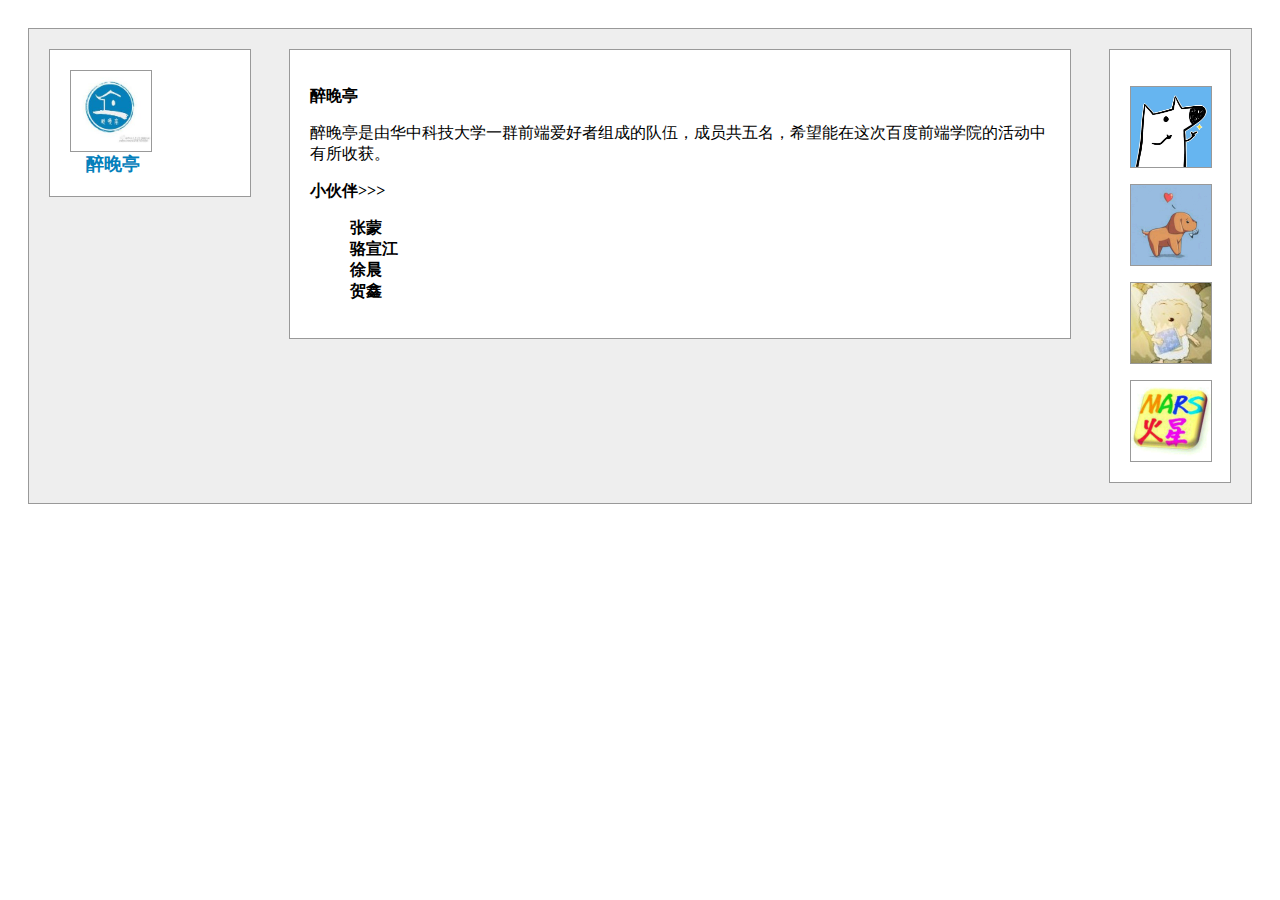
==== task003/index.html @ 883fbf83 "三栏布局" ====
<!DOCTYPE html>
<html>
<head>
	<meta charset=utf-8>
	<meta name=description content="">
	<meta name=viewport content="width=device-width, initial-scale=1">
	<title>task_1_3_1</title>
	<link rel="stylesheet" type="text/css" href="style.css">
</head>
<body>
	<div id="box">
		<div class="left">
			<div class="teamlogo">
				<img src="images/zuiwan.jpg" alt="">
			</div>
			<span>醉晚亭</span>
			<div style="clear: both;"></div>
		</div>

		<div class="right">
			<div class="person">
				<img src="images/zhang.jpg" alt="">
			</div>
			<div class="person">
				<img src="images/jin.jpg">
			</div>
			<div class="person">
				<img src="images/xu.jpg">
			</div>
			<div class="person">
				<img src="images/he.jpg" alt="">
			</div>
		</div>

		<div class="center">
			<p>
				<b>醉晚亭</b>
				<p>
					醉晚亭是由华中科技大学一群前端爱好者组成的队伍，成员共五名，希望能在这次百度前端学院的活动中有所收获。
				</p>
				<b>小伙伴>>></b>
				<ul style="list-style: none;">
				    <li>
				    	<b>张蒙</b>
				    </li>
				    <li>
				    	<b>骆宣江</b>
				    </li>
				    <li>
				    	<b>徐晨</b>
				    </li>
				    <li>
				    	<b>贺鑫</b>
				    </li>
				</ul>
			</p>
		</div>
		<div style="clear: both;"></div>
	</div>
</body>
</html>
---- task003/style.css ----
body{
	padding: 20px;
}
#box{
	border:1px solid #999;
	padding: 20px;
	background-color: #eee;
}

/*左盒子*/
.left{
	width: 160px;
	padding: 20px;
	border:1px solid #999;
	background-color: white;
	float: left;
}
.teamlogo{
	width: 80px;
	height: 80px;
	border:1px solid #999;
	background-color: white;
}

.teamlogo img{
	width: 100%;
	height: 90%;
}

.left span{
	color: rgb(5,128,187);
	font-weight: bold;
	margin-left: 16px;
	font-family: "STKaiti";
	font-size: 18px;
}

/*中间盒子*/
.center{
	background-color: white;
	padding: 20px;
	border:1px solid #999;
	position: relative;
	margin-left: 240px;
	margin-right: 160px;
}


/*右边盒子*/
.right{
	padding: 20px;
	width: 80px;
	border:1px solid #999;
	background-color: white;
	float: right;
}
.person{
	width: 80px;
	height: 80px;
	margin-top: 1em;
	border:1px solid #999;
	background-color: #eee;
}

.person img{
	width: 100%;
	height: 100%;
}


@media only screen and (max-width: 300px) {
    body {
        background-color:lightblue;
    }
}

}
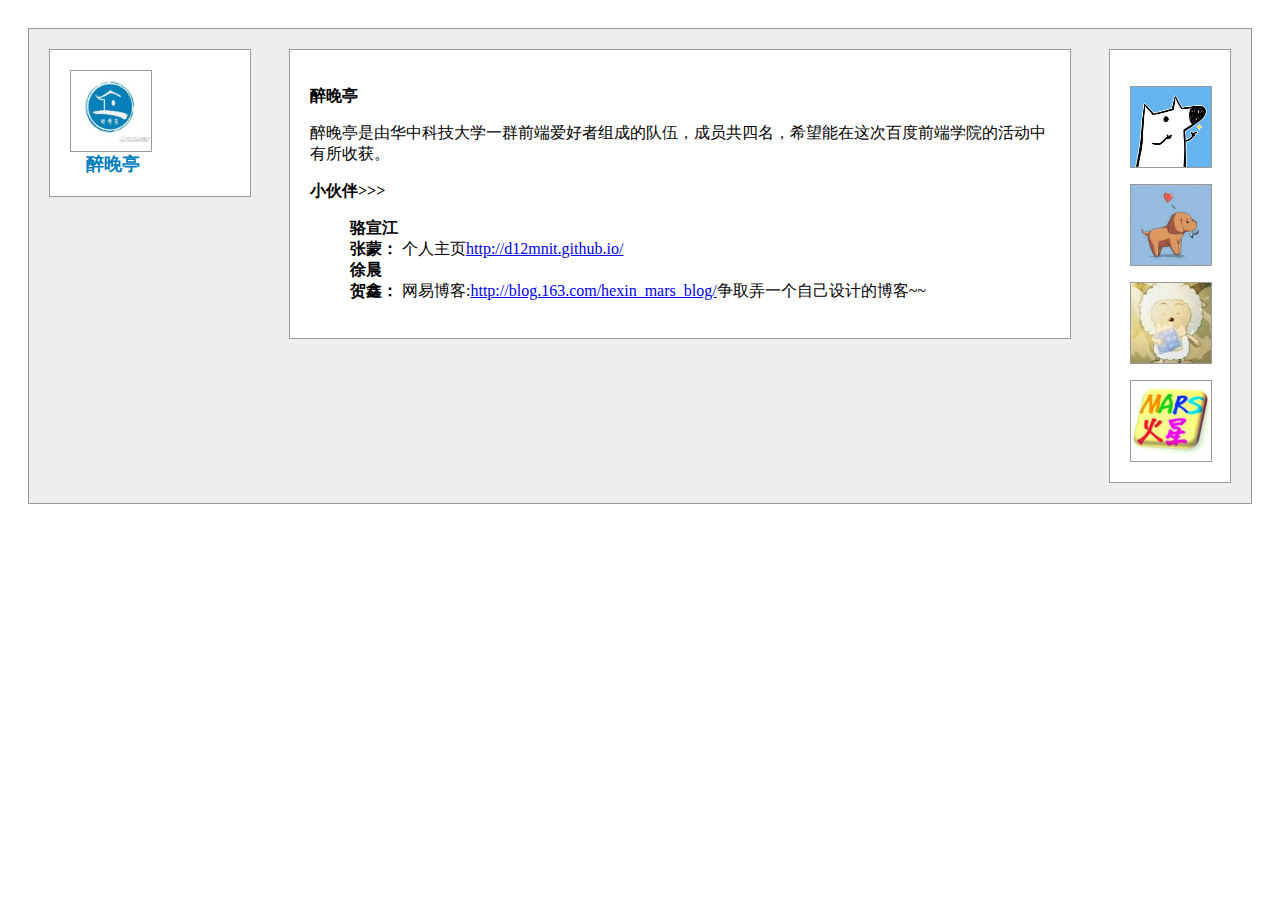
==== commit 58de7496: "成员数修改" ====
--- a/task003/index.html
+++ b/task003/index.html
@@ -36,21 +36,23 @@
 			<p>
 				<b>醉晚亭</b>
 				<p>
-					醉晚亭是由华中科技大学一群前端爱好者组成的队伍，成员共五名，希望能在这次百度前端学院的活动中有所收获。
+					醉晚亭是由华中科技大学一群前端爱好者组成的队伍，成员共四名，希望能在这次百度前端学院的活动中有所收获。
 				</p>
 				<b>小伙伴>>></b>
 				<ul style="list-style: none;">
 				    <li>
-				    	<b>张蒙</b>
-				    </li>
 				    <li>
 				    	<b>骆宣江</b>
+				    </li>
+				    	<b>张蒙：</b>
+				    	个人主页<a href="http://d12mnit.github.io/">http://d12mnit.github.io/</a>
 				    </li>
 				    <li>
 				    	<b>徐晨</b>
 				    </li>
 				    <li>
-				    	<b>贺鑫</b>
+				    	<b>贺鑫：</b>
+				    	网易博客:<a href="http://blog.163.com/hexin_mars_blog/">http://blog.163.com/hexin_mars_blog/</a>争取弄一个自己设计的博客~~
 				    </li>
 				</ul>
 			</p>
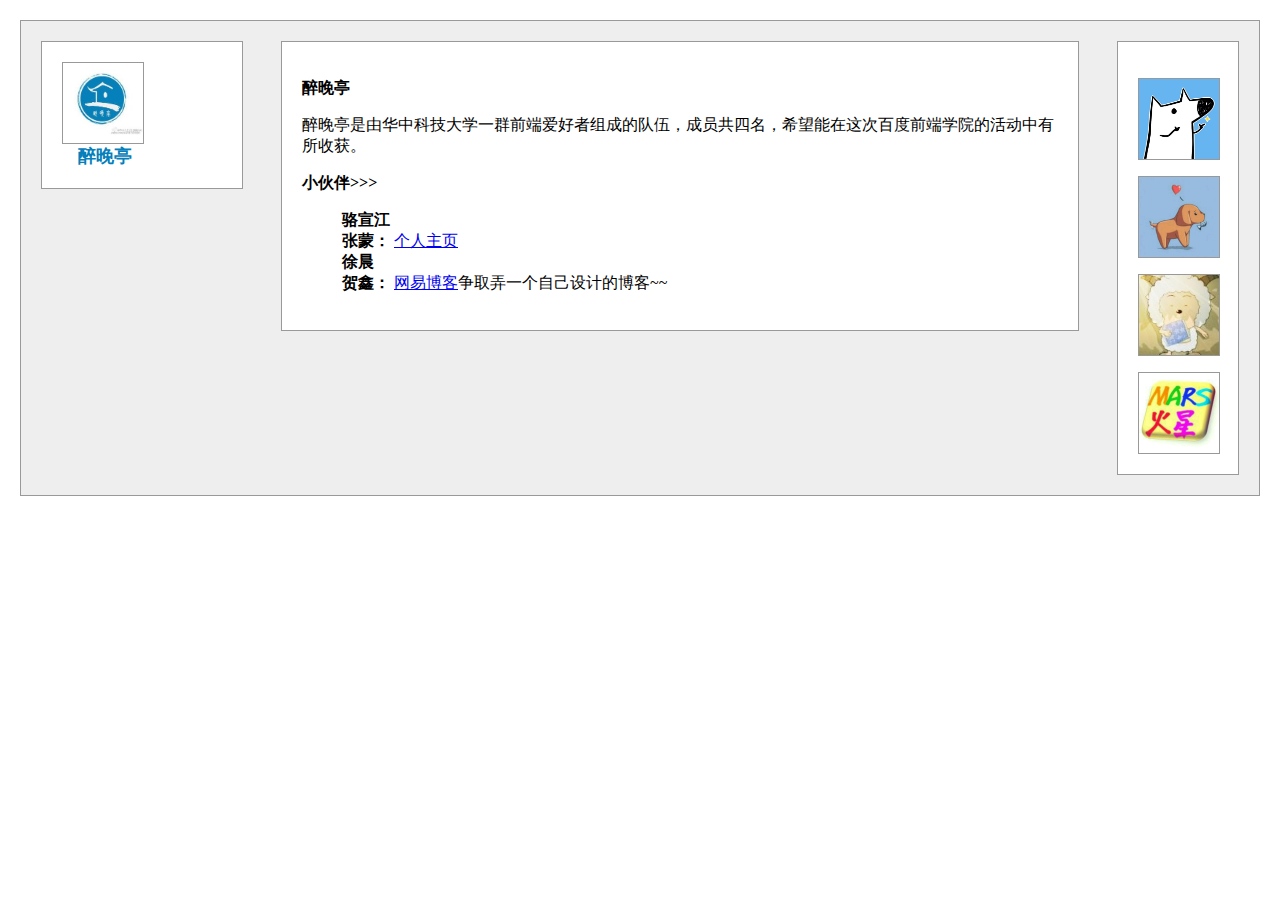
==== commit 57e8b18a: "响应式布局" ====
--- a/task003/index.html
+++ b/task003/index.html
@@ -3,7 +3,7 @@
 <head>
 	<meta charset=utf-8>
 	<meta name=description content="">
-	<meta name=viewport content="width=device-width, initial-scale=1">
+	<meta name=viewport content="width=device-width, initial-scale=1.0">
 	<title>task_1_3_1</title>
 	<link rel="stylesheet" type="text/css" href="style.css">
 </head>
@@ -45,14 +45,14 @@
 				    	<b>骆宣江</b>
 				    </li>
 				    	<b>张蒙：</b>
-				    	个人主页<a href="http://d12mnit.github.io/">http://d12mnit.github.io/</a>
+				    	<a href="http://d12mnit.github.io/">个人主页</a>
 				    </li>
 				    <li>
 				    	<b>徐晨</b>
 				    </li>
 				    <li>
 				    	<b>贺鑫：</b>
-				    	网易博客:<a href="http://blog.163.com/hexin_mars_blog/">http://blog.163.com/hexin_mars_blog/</a>争取弄一个自己设计的博客~~
+				    	<a href="http://blog.163.com/hexin_mars_blog/">网易博客</a>争取弄一个自己设计的博客~~
 				    </li>
 				</ul>
 			</p>
--- a/task003/style.css
+++ b/task003/style.css
@@ -1,5 +1,6 @@
 body{
 	padding: 20px;
+	margin: 0;
 }
 #box{
 	border:1px solid #999;
@@ -68,10 +69,48 @@
 }
 
 
-@media only screen and (max-width: 300px) {
+@media screen and (max-width: 640px) {
     body {
         background-color:lightblue;
     }
+    .left{
+    	clear: both;
+    }
+    .center{
+		background-color: white;
+		padding: 20px;
+		border:1px solid #999;
+		position: relative;
+		margin-left: 0px;
+		margin-top: 167px;
+		width: 160px;
+    }
 }
 
+@media screen and (max-width: 405px) {
+    body {
+        background-color:red;
+    }
+    .left{
+    	clear: both;
+    	width: 90%;
+    }
+    .center{
+    	width: 90%;
+		background-color: white;
+		padding: 20px;
+		border:1px solid #999;
+		position: relative;
+		margin-left: 0px;
+		margin-top: 420px;
+    }
+    .right{
+    	width: 90%;
+    	margin-top: 1em;
+    	position: relative;
+    	left: 10px;
+    }
+    .person{
+    	display: inline-block;
+    }
 }